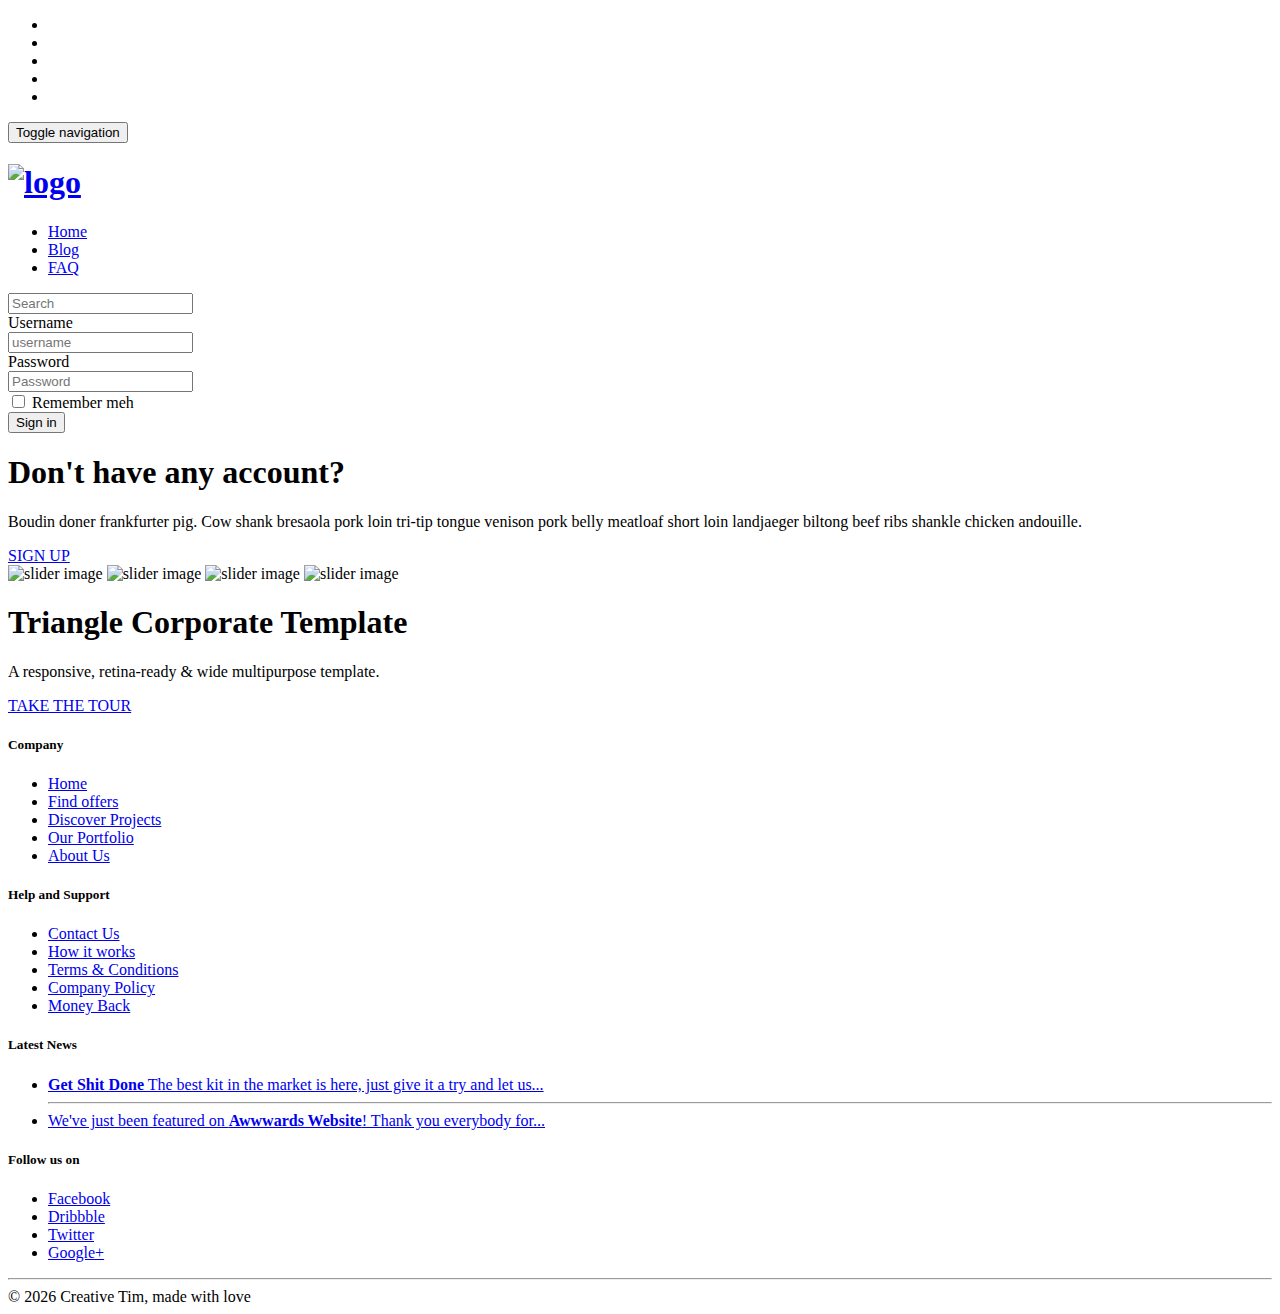
==== pak_agung/login.html @ 58126349 "finish login" ====
<!DOCTYPE html>
<html lang="en">
<head>
    <meta charset="utf-8">
    <meta name="viewport" content="width=device-width, initial-scale=1.0">
    <meta name="description" content="">
    <meta name="author" content="">
    <title>Home | Triangle</title>
    <link href="css/bootstrap.min.css" rel="stylesheet">
    <link href="css/font-awesome.min.css" rel="stylesheet">
    <link href="css/animate.min.css" rel="stylesheet">
    <link href="css/lightbox.css" rel="stylesheet">
	<link href="css/main.css" rel="stylesheet">
	<link href="css/responsive.css" rel="stylesheet">
<link href="css/footer-gaia.css" rel="stylesheet">
    <!--[if lt IE 9]>
	    <script src="js/html5shiv.js"></script>
	    <script src="js/respond.min.js"></script>
    <![endif]-->
    <link rel="shortcut icon" href="images/ico/favicon.ico">
    <link rel="apple-touch-icon-precomposed" sizes="144x144" href="images/ico/apple-touch-icon-144-precomposed.png">
    <link rel="apple-touch-icon-precomposed" sizes="114x114" href="images/ico/apple-touch-icon-114-precomposed.png">
    <link rel="apple-touch-icon-precomposed" sizes="72x72" href="images/ico/apple-touch-icon-72-precomposed.png">
    <link rel="apple-touch-icon-precomposed" href="images/ico/apple-touch-icon-57-precomposed.png">
</head><!--/head-->

<body>
	<header id="header">
        <div class="container">
            <div class="row">
                <div class="col-sm-12 overflow">
                   <div class="social-icons pull-right">
                        <ul class="nav nav-pills">
                            <li><a href=""><i class="fa fa-facebook"></i></a></li>
                            <li><a href=""><i class="fa fa-twitter"></i></a></li>
                            <li><a href=""><i class="fa fa-google-plus"></i></a></li>
                            <li><a href=""><i class="fa fa-dribbble"></i></a></li>
                            <li><a href=""><i class="fa fa-linkedin"></i></a></li>
                        </ul>
                    </div>
                </div>
             </div>
        </div>
        <div class="navbar navbar-inverse" role="banner">
            <div class="container">
                <div class="navbar-header">
                    <button type="button" class="navbar-toggle" data-toggle="collapse" data-target=".navbar-collapse">
                        <span class="sr-only">Toggle navigation</span>
                        <span class="icon-bar"></span>
                        <span class="icon-bar"></span>
                        <span class="icon-bar"></span>
                    </button>


                    <a class="navbar-brand" href="index.html">
                    	<h1><img src="images/logo.jpg" alt="logo"></h1>
                    </a>

                </div>
                <div class="collapse navbar-collapse">
                    <ul class="nav navbar-nav navbar-right">
                        <li class="active"><a href="index.html">Home</a></li>
                        <li class=""><a href="index.html">Blog</a></li>
                        <li class=""><a href="index.html">FAQ</a></li>
                        <!-- <li><a href="index.html ">Login</a></li> -->
                    </ul>
                </div>
                <div class="search">
                    <form role="form">
                        <i class="fa fa-search"></i>
                        <div class="field-toggle">
                            <input type="text" class="search-form" autocomplete="off" placeholder="Search">
                        </div>
                    </form>
                </div>
            </div>
        </div>
    </header>
    <!--/#header-->
    <!-- Login -->

         <form class="form-horizontal" role="form">
           <div class="form-group">
             <label for="inputEmail3" class="col-sm-2 control-label">Username</label>
             <div class="col-sm-10">
               <input type="username" class="form-control" id="inputEmail3" placeholder="username">
             </div>
           </div>
           <div class="form-group">
             <label for="inputPassword3" class="col-sm-2 control-label">Password</label>
             <div class="col-sm-10">
               <input type="password" class="form-control" id="inputPassword3" placeholder="Password">
             </div>
           </div>
           <div class="form-group">
             <div class="col-sm-offset-2 col-sm-10">
               <div class="checkbox">
                 <label>
                   <input type="checkbox"> Remember meh
                 </label>
               </div>
             </div>
           </div>
           <div class="form-group">
             <div class="col-sm-offset-2 col-sm-10">
               <button type="submit" class="btn btn-default">Sign in</button>
             </div>
           </div>
    <!-- End Login -->

    <section id="home-slider">
        <div class="container">
            <div class="row">
                <div class="main-slider">
                    <div class="slide-text">
                        <h1>Don't have any account? </h1>
                        <p>Boudin doner frankfurter pig. Cow shank bresaola pork loin tri-tip tongue venison pork belly meatloaf short loin landjaeger biltong beef ribs shankle chicken andouille.</p>
                        <a href="#" class="btn btn-common">SIGN UP</a>
                    </div>
                    <img src="images/home/slider/hill.png" class="slider-hill" alt="slider image">
                    <!-- <img src="images/home/slider/house.png" class="slider-house" alt="slider image"> -->
                    <img src="images/home/slider/sun.png" class="slider-sun" alt="slider image">
                    <img src="images/home/slider/birds1.png" class="slider-birds1" alt="slider image">
                    <img src="images/home/slider/birds2.png" class="slider-birds2" alt="slider image">
                </div>
            </div>
        </div>
        <div class="preloader"><i class="fa fa-sun-o fa-spin"></i></div>
    </section>
    <!--/#home-slider-->

    <!-- <section id="services">
        <div class="container">
            <div class="row">
                <div class="col-sm-4 text-center padding wow fadeIn" data-wow-duration="1000ms" data-wow-delay="300ms">
                    <div class="single-service">
                        <div class="wow scaleIn" data-wow-duration="500ms" data-wow-delay="300ms">
                            <img src="images/home/icon1.png" alt="">
                        </div>
                        <h2>Incredibly Responsive</h2>
                        <p>Ground round tenderloin flank shank ribeye. Hamkevin meatball swine. Cow shankle beef sirloin chicken ground round.</p>
                    </div>
                </div>
                <div class="col-sm-4 text-center padding wow fadeIn" data-wow-duration="1000ms" data-wow-delay="600ms">
                    <div class="single-service">
                        <div class="wow scaleIn" data-wow-duration="500ms" data-wow-delay="600ms">
                            <img src="images/home/icon2.png" alt="">
                        </div>
                        <h2>Superior Typography</h2>
                        <p>Hamburger ribeye drumstick turkey, strip steak sausage ground round shank pastrami beef brisket pancetta venison.</p>
                    </div>
                </div>
                <div class="col-sm-4 text-center padding wow fadeIn" data-wow-duration="1000ms" data-wow-delay="900ms">
                    <div class="single-service">
                        <div class="wow scaleIn" data-wow-duration="500ms" data-wow-delay="900ms">
                            <img src="images/home/icon3.png" alt="">
                        </div>
                        <h2>Swift Page Builder</h2>
                        <p>Venison tongue, salami corned beef ball tip meatloaf bacon. Fatback pork belly bresaola tenderloin bone pork kevin shankle.</p>
                    </div>
                </div>
            </div>
        </div>
    </section> -->
    <!--/#services-->

    <section id="action" class="responsive">
        <div class="vertical-center">
             <div class="container">
                <div class="row">
                    <div class="action take-tour">
                        <div class="col-sm-7 wow fadeInLeft" data-wow-duration="500ms" data-wow-delay="300ms">
                            <h1 class="title">Triangle Corporate Template</h1>
                            <p>A responsive, retina-ready &amp; wide multipurpose template.</p>
                        </div>
                        <div class="col-sm-5 text-center wow fadeInRight" data-wow-duration="500ms" data-wow-delay="300ms">
                            <div class="tour-button">
                                <a href="#" class="btn btn-common">TAKE THE TOUR</a>
                             </div>
                        </div>
                    </div>
                </div>
            </div>
        </div>
   </section>
    <!--/#action-->

    <!-- <section id="features">
        <div class="container">
            <div class="row">
                <div class="single-features">
                    <div class="col-sm-5 wow fadeInLeft" data-wow-duration="500ms" data-wow-delay="300ms">
                        <img src="images/home/image1.png" class="img-responsive" alt="">
                    </div>
                    <div class="col-sm-6 wow fadeInRight" data-wow-duration="500ms" data-wow-delay="300ms">
                        <h2>Experienced and Enthusiastic</h2>
                        <P>Pork belly leberkas cow short ribs capicola pork loin. Doner fatback frankfurter jerky meatball pastrami bacon tail sausage. Turkey fatback ball tip, tri-tip tenderloin drumstick salami strip steak.</P>
                    </div>
                </div>
                <div class="single-features">
                    <div class="col-sm-6 col-sm-offset-1 align-right wow fadeInLeft" data-wow-duration="500ms" data-wow-delay="300ms">
                        <h2>Built for the Responsive Web</h2>
                        <P>Mollit eiusmod id chuck turducken laboris meatloaf pork loin tenderloin swine. Pancetta excepteur fugiat strip steak tri-tip. Swine salami eiusmod sint, ex id venison non. Fugiat ea jowl cillum meatloaf.</P>
                    </div>
                    <div class="col-sm-5 wow fadeInRight" data-wow-duration="500ms" data-wow-delay="300ms">
                        <img src="images/home/image2.png" class="img-responsive" alt="">
                    </div>
                </div>
                <div class="single-features">
                    <div class="col-sm-5 wow fadeInLeft" data-wow-duration="500ms" data-wow-delay="300ms">
                        <img src="images/home/image3.png" class="img-responsive" alt="">
                    </div>
                    <div class="col-sm-6 wow fadeInRight" data-wow-duration="500ms" data-wow-delay="300ms">
                        <h2>Experienced and Enthusiastic</h2>
                        <P>Ut officia cupidatat anim excepteur fugiat cillum ea occaecat rump pork chop tempor. Ut tenderloin veniam commodo. Shankle aliquip short ribs, chicken eiusmod exercitation shank landjaeger spare ribs corned beef.</P>
                    </div>
                </div>
            </div>
        </div>
    </section> -->
     <!--/#features-->

    <!-- <section id="clients">
        <div class="container">
            <div class="row">
                <div class="col-sm-12">
                    <div class="clients text-center wow fadeInUp" data-wow-duration="500ms" data-wow-delay="300ms">
                        <p><img src="images/home/clients.png" class="img-responsive" alt=""></p>
                        <h1 class="title">Happy Clients</h1>
                        <p>Sed do eiusmod tempor incididunt ut labore et dolore magna aliqua. <br> Ut enim ad minim veniam, quis nostrud </p>
                    </div>
                    <div class="clients-logo wow fadeIn" data-wow-duration="1000ms" data-wow-delay="600ms">
                        <div class="col-xs-3 col-sm-2">
                            <a href="#"><img src="images/home/client1.png" class="img-responsive" alt=""></a>
                        </div>
                        <div class="col-xs-3 col-sm-2">
                            <a href="#"><img src="images/home/client2.png" class="img-responsive" alt=""></a>
                        </div>
                         <div class="col-xs-3 col-sm-2">
                            <a href="#"><img src="images/home/client3.png" class="img-responsive" alt=""></a>
                        </div>
                         <div class="col-xs-3 col-sm-2">
                            <a href="#"><img src="images/home/client4.png" class="img-responsive" alt=""></a>
                        </div>
                         <div class="col-xs-3 col-sm-2">
                            <a href="#"><img src="images/home/client5.png" class="img-responsive" alt=""></a>
                        </div>
                         <div class="col-xs-3 col-sm-2">
                            <a href="#"><img src="images/home/client6.png" class="img-responsive" alt=""></a>
                        </div>
                    </div>
                </div>
            </div>
        </div>
     </section> -->


<!-- Footer GAIA -->

         <footer class="footer footer-big footer-color-black" data-color="black">
             <div class="container">
                 <div class="row">
                     <div class="col-md-2 col-sm-3">
                         <div class="info">
                             <h5 class="title">Company</h5>
                             <nav>
                                 <ul>
                                     <li>
                                         <a href="#">Home</a></li>
                                     <li>
                                         <a href="#">Find offers</a>
                                     </li>
                                     <li>
                                         <a href="#">Discover Projects</a>
                                     </li>
                                     <li>
                                         <a href="#">Our Portfolio</a>
                                     </li>
                                     <li>
                                         <a href="#">About Us</a>
                                     </li>
                                 </ul>
                             </nav>
                         </div>
                     </div>
                     <div class="col-md-3 col-md-offset-1 col-sm-3">
                         <div class="info">
                             <h5 class="title"> Help and Support</h5>
                              <nav>
                                 <ul>
                                     <li>
                                         <a href="#">Contact Us</a>
                                     </li>
                                     <li>
                                         <a href="#">How it works</a>
                                     </li>
                                     <li>
                                         <a href="#">Terms &amp; Conditions</a>
                                     </li>
                                     <li>
                                         <a href="#">Company Policy</a>
                                     </li>
                                     <li>
                                         <a href="#">Money Back</a>
                                     </li>
                                 </ul>
                             </nav>
                         </div>
                     </div>
                     <div class="col-md-3 col-sm-3">
                         <div class="info">
                             <h5 class="title">Latest News</h5>
                             <nav>
                                 <ul>
                                     <li>
                                         <a href="#">
                                             <i class="fa fa-twitter"></i> <b>Get Shit Done</b> The best kit in the market is here, just give it a try and let us...
                                             <hr class="hr-small">
                                         </a>
                                     </li>
                                     <li>
                                         <a href="#">
                                             <i class="fa fa-twitter"></i> We've just been featured on <b> Awwwards Website</b>! Thank you everybody for...
                                         </a>
                                     </li>
                                 </ul>
                             </nav>
                         </div>
                     </div>
                     <div class="col-md-2 col-md-offset-1 col-sm-3">
                         <div class="info">
                             <h5 class="title">Follow us on</h5>
                             <nav>
                                 <ul>
                                     <li>
                                         <a href="#" class="btn btn-social btn-facebook btn-simple">
                                             <i class="fa fa-facebook-square"></i> Facebook
                                         </a>
                                     </li>
                                     <li>
                                         <a href="#" class="btn btn-social btn-dribbble btn-simple">
                                             <i class="fa fa-dribbble"></i> Dribbble
                                         </a>
                                     </li>
                                     <li>
                                         <a href="#" class="btn btn-social btn-twitter btn-simple">
                                             <i class="fa fa-twitter"></i> Twitter
                                         </a>
                                     </li>
                                     <li>
                                         <a href="#" class="btn btn-social btn-reddit btn-simple">
                                             <i class="fa fa-google-plus-square"></i> Google+
                                         </a>
                                     </li>
                                 </ul>
                             </nav>
                         </div>
                     </div>
                 </div>
                 <hr>
                 <div class="copyright">
                      © <script> document.write(new Date().getFullYear()) </script> Creative Tim, made with love
                 </div>
             </div>
         </footer>

<!-- Footer GAIA -->







































    <script type="text/javascript" src="js/jquery.js"></script>
    <script type="text/javascript" src="js/bootstrap.min.js"></script>
    <script type="text/javascript" src="js/lightbox.min.js"></script>
    <script type="text/javascript" src="js/wow.min.js"></script>
    <script type="text/javascript" src="js/main.js"></script>
</body>
</html>
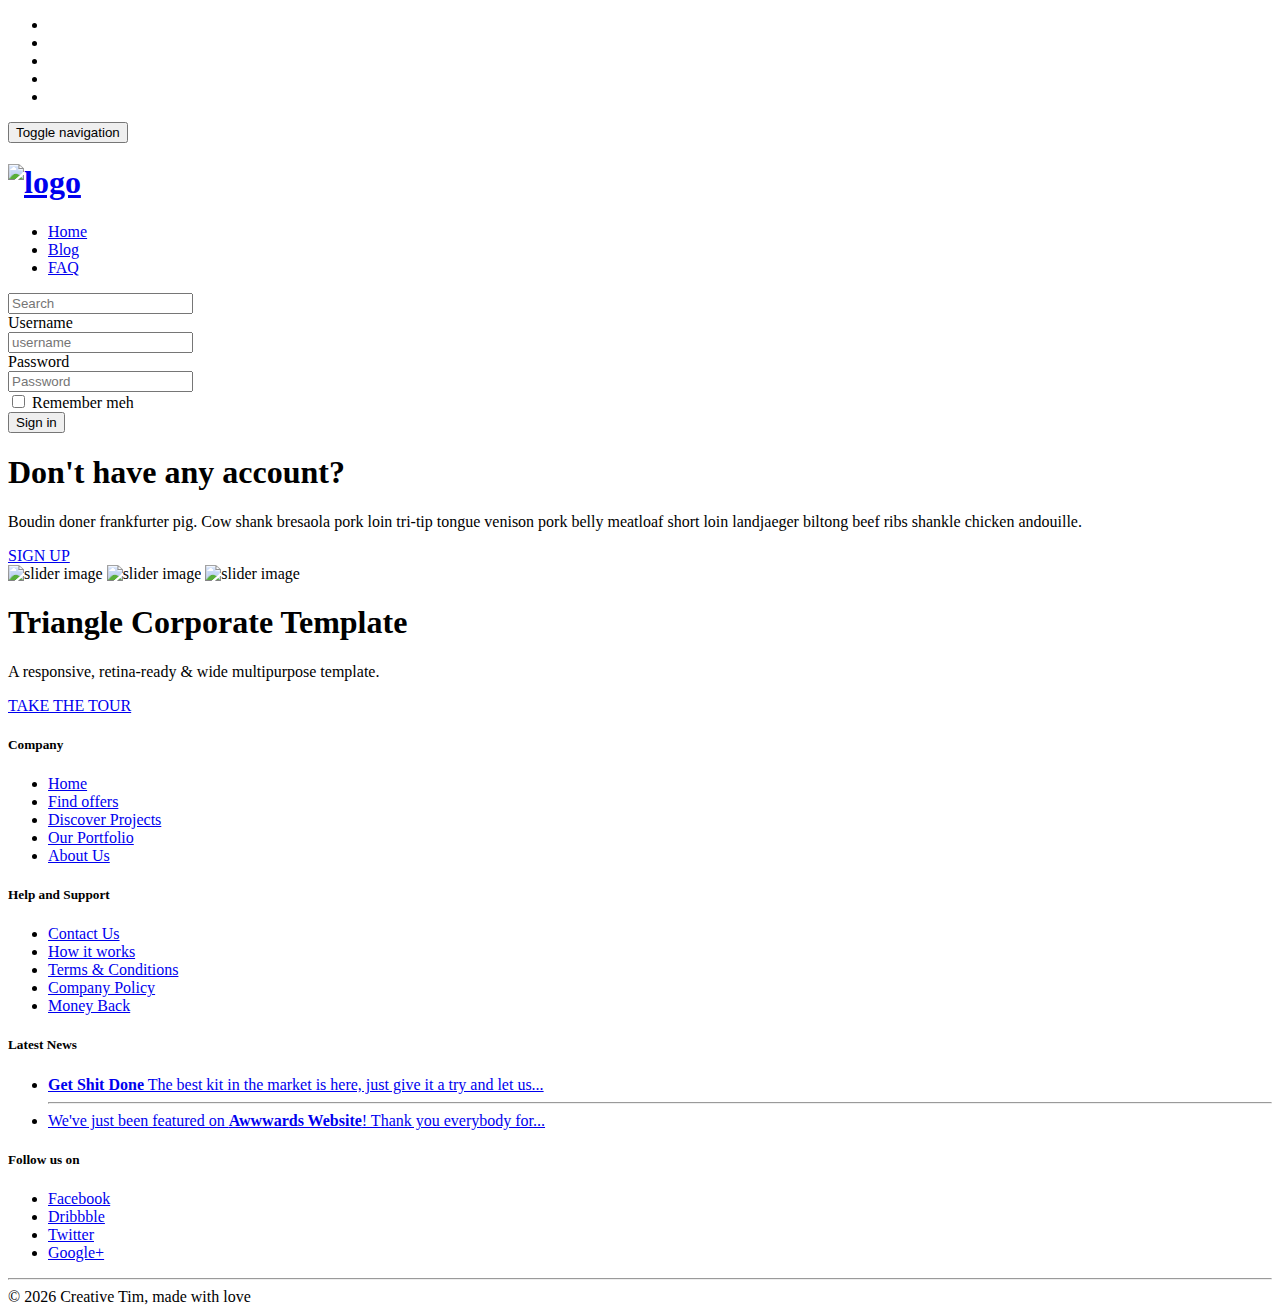
==== commit 77610012: "Merge branch 'develop' of github.com:bimbram/pacarquh into develop" ====
--- a/pak_agung/login.html
+++ b/pak_agung/login.html
@@ -82,13 +82,13 @@
          <form class="form-horizontal" role="form">
            <div class="form-group">
              <label for="inputEmail3" class="col-sm-2 control-label">Username</label>
-             <div class="col-sm-10">
+             <div class="col-sm-2">
                <input type="username" class="form-control" id="inputEmail3" placeholder="username">
              </div>
            </div>
            <div class="form-group">
              <label for="inputPassword3" class="col-sm-2 control-label">Password</label>
-             <div class="col-sm-10">
+             <div class="col-sm-2">
                <input type="password" class="form-control" id="inputPassword3" placeholder="Password">
              </div>
            </div>
@@ -117,7 +117,7 @@
                         <p>Boudin doner frankfurter pig. Cow shank bresaola pork loin tri-tip tongue venison pork belly meatloaf short loin landjaeger biltong beef ribs shankle chicken andouille.</p>
                         <a href="#" class="btn btn-common">SIGN UP</a>
                     </div>
-                    <img src="images/home/slider/hill.png" class="slider-hill" alt="slider image">
+                    <!-- <img src="images/home/slider/hill.png" class="slider-hill" alt="slider image"> -->
                     <!-- <img src="images/home/slider/house.png" class="slider-house" alt="slider image"> -->
                     <img src="images/home/slider/sun.png" class="slider-sun" alt="slider image">
                     <img src="images/home/slider/birds1.png" class="slider-birds1" alt="slider image">
